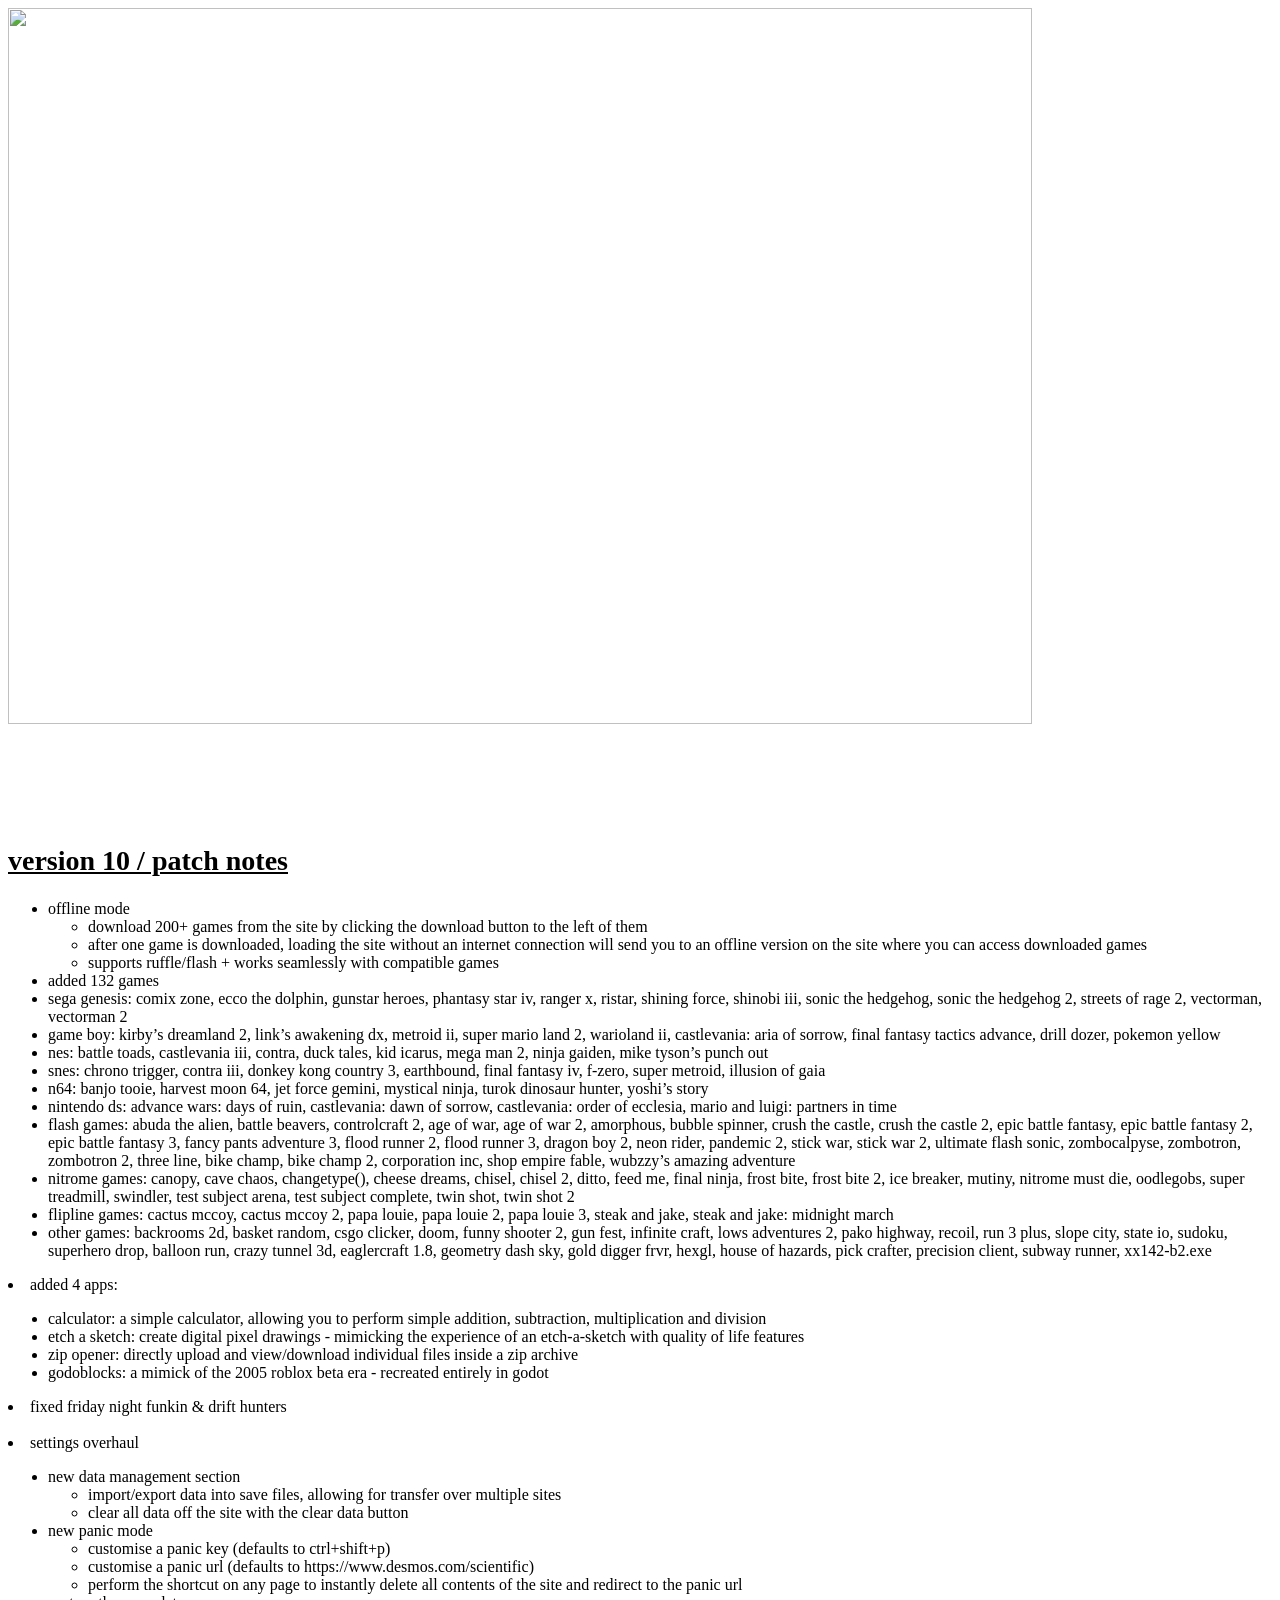
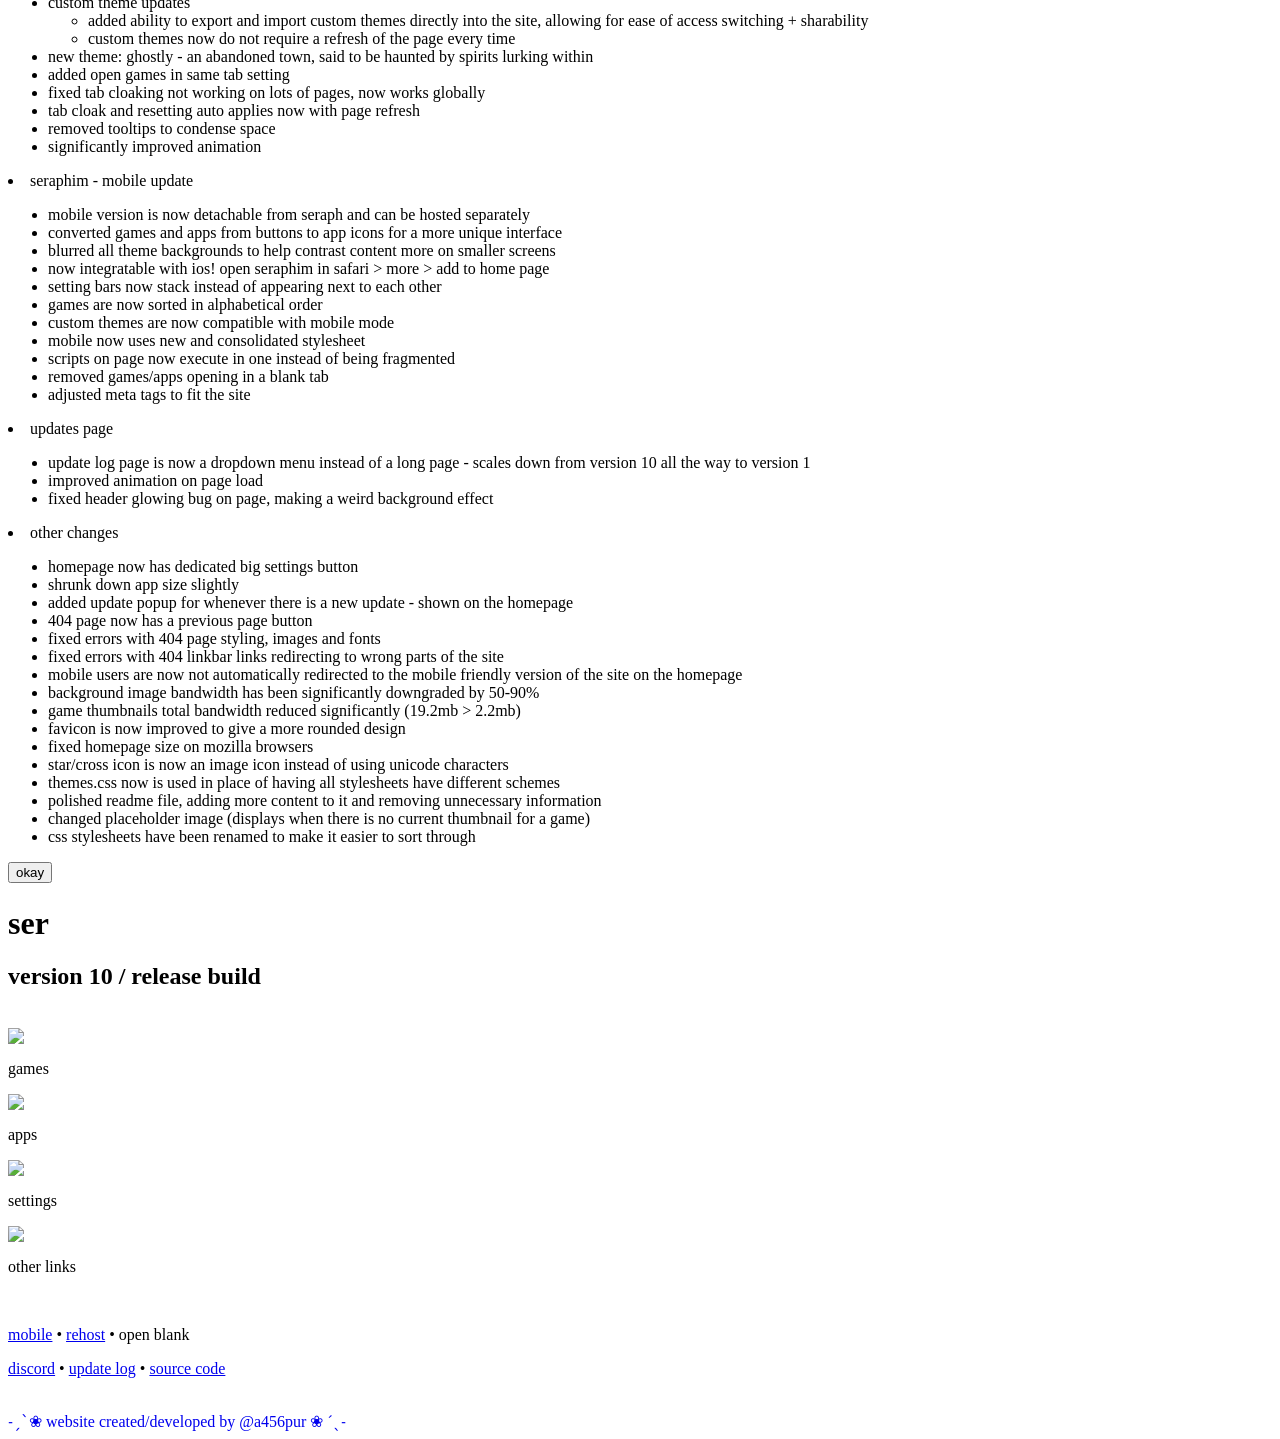
==== index.html @ 48503a19 "Add 'Other Links' Button on Home Screen Leading to New Page with Two Links (697188c804ee90a88874b87e" ====
<html lang="en">
    <head>
        <script async src="https://www.googletagmanager.com/gtag/js?id=G-7FN7LEVWXD"></script>
        <script>
          window.dataLayer = window.dataLayer || [];
          function gtag(){dataLayer.push(arguments);}
          gtag('js', new Date());

          gtag('config', 'G-7FN7LEVWXD');
        </script>

        <meta charset="UTF-8">
        <meta name="viewport" content="width=device-width, initial-scale=1.0">
        <link rel="shortcut icon" href="/images/ico.ico" type="image/x-icon">
        <link rel="stylesheet" href="/storage/css/index.css">
        <title>Home | Seraph</title>

        <meta name="description" content="an open source games site hosting 500+ games, useful utilities, powerful settings + a clean user interface">
        <meta property="og:site_name" content="seraph">
        <meta property="og:title" content="seraph">
        <meta property="og:type" content="website">
        <meta property="og:description" content="an open source games site hosting 500+ games, useful utilities, powerful settings + a clean user interface">
  </head>
  <body>
    
     <div id="blackout"></div>
     <div id="updPopup">
        <img src="/images/other/v10image.jpg" style="width: 90%;">
        <br><br>
        <h2 style="font-size: 28px; text-decoration: underline;">version 10 / patch notes</h2>

        <div id="updContent">
            <ul style="text-align: left;">
                <li>offline mode
                  <ul>
                    <li>download 200+ games from the site by clicking the download button to the left of them</li>
                    <li>after one game is downloaded, loading the site without an internet connection will send you to an offline version on the site where you can access downloaded games</li>
                    <li>supports ruffle/flash + works seamlessly with compatible games</li>
                  </ul>
                </li>
                <li>added 132 games
                            <li>sega genesis: comix zone, ecco the dolphin, gunstar heroes, phantasy star iv, ranger x, ristar, shining force, shinobi iii, sonic the hedgehog, sonic the hedgehog 2, streets of rage 2, vectorman, vectorman 2</li>
                            <li>game boy: kirby’s dreamland 2, link’s awakening dx, metroid ii, super mario land 2, warioland ii, castlevania: aria of sorrow, final fantasy tactics advance, drill dozer, pokemon yellow</li>
                            <li>nes: battle toads, castlevania iii, contra, duck tales, kid icarus, mega man 2, ninja gaiden, mike tyson’s punch out</li>
                            <li>snes: chrono trigger, contra iii, donkey kong country 3, earthbound, final fantasy iv, f-zero, super metroid, illusion of gaia</li>
                            <li>n64: banjo tooie, harvest moon 64, jet force gemini, mystical ninja, turok dinosaur hunter, yoshi’s story</li>
                            <li>nintendo ds: advance wars: days of ruin, castlevania: dawn of sorrow, castlevania: order of ecclesia, mario and luigi: partners in time</li>
                        </li>
                        <li>flash games: abuda the alien, battle beavers, controlcraft 2, age of war, age of war 2, amorphous, bubble spinner, crush the castle, crush the castle 2, epic battle fantasy, epic battle fantasy 2, epic battle fantasy 3, fancy pants adventure 3, flood runner 2, flood runner 3, dragon boy 2, neon rider, pandemic 2, stick war, stick war 2, ultimate flash sonic, zombocalpyse, zombotron, zombotron 2, three line, bike champ, bike champ 2, corporation inc, shop empire fable, wubzzy’s amazing adventure</li>
                        <li>nitrome games: canopy, cave chaos, changetype(), cheese dreams, chisel, chisel 2, ditto, feed me, final ninja, frost bite, frost bite 2, ice breaker, mutiny, nitrome must die, oodlegobs, super treadmill, swindler, test subject arena, test subject complete, twin shot, twin shot 2</li>
                        <li>flipline games: cactus mccoy, cactus mccoy 2, papa louie, papa louie 2, papa louie 3, steak and jake, steak and jake: midnight march</li>
                        <li>other games: backrooms 2d, basket random, csgo clicker, doom, funny shooter 2, gun fest, infinite craft, lows adventures 2, pako highway, recoil, run 3 plus, slope city, state io, sudoku, superhero drop, balloon run, crazy tunnel 3d, eaglercraft 1.8, geometry dash sky, gold digger frvr, hexgl, house of hazards, pick crafter, precision client, subway runner, xx142-b2.exe</li>
                      </ul>
                    </li>
                    <li>added 4 apps:</li>
                      <ul>
                        <li>calculator: a simple calculator, allowing you to perform simple addition, subtraction, multiplication and division</li>
                        <li>etch a sketch: create digital pixel drawings - mimicking the experience of an etch-a-sketch with quality of life features</li>
                        <li>zip opener: directly upload and view/download individual files inside a zip archive</li>
                        <li>godoblocks: a mimick of the 2005 roblox beta era - recreated entirely in godot</li>
                      </ul>
                    </li>
                    <li>fixed friday night funkin & drift hunters</li>
                  </ul>
                </li>
                <br>
                <li>settings overhaul
                  <ul>
                    <li>new data management section
                      <ul>
                        <li>import/export data into save files, allowing for transfer over multiple sites</li>
                        <li>clear all data off the site with the clear data button</li>
                      </ul>
                    </li>
                    <li>new panic mode
                      <ul>
                        <li>customise a panic key (defaults to ctrl+shift+p)</li>
                        <li>customise a panic url (defaults to https://www.desmos.com/scientific)</li>
                        <li>perform the shortcut on any page to instantly delete all contents of the site and redirect to the panic url</li>
                      </ul>
                    </li>
                    <li>custom theme updates
                      <ul>
                        <li>added ability to export and import custom themes directly into the site, allowing for ease of access switching + sharability</li>
                        <li>custom themes now do not require a refresh of the page every time</li>
                      </ul>
                    </li>
                    <li>new theme: ghostly - an abandoned town, said to be haunted by spirits lurking within</li>
                    <li>added open games in same tab setting</li>
                    <li>fixed tab cloaking not working on lots of pages, now works globally</li>
                    <li>tab cloak and resetting auto applies now with page refresh</li>
                    <li>removed tooltips to condense space</li>
                    <li>significantly improved animation</li>
                  </ul>
                </li>
                <li>seraphim - mobile update
                  <ul>
                    <li>mobile version is now detachable from seraph and can be hosted separately</li>
                    <li>converted games and apps from buttons to app icons for a more unique interface</li>
                    <li>blurred all theme backgrounds to help contrast content more on smaller screens</li>
                    <li>now integratable with ios! open seraphim in safari > more > add to home page</li>
                    <li>setting bars now stack instead of appearing next to each other</li>
                    <li>games are now sorted in alphabetical order</li>
                    <li>custom themes are now compatible with mobile mode</li>
                    <li>mobile now uses new and consolidated stylesheet</li>
                    <li>scripts on page now execute in one instead of being fragmented</li>
                    <li>removed games/apps opening in a blank tab</li>
                    <li>adjusted meta tags to fit the site</li>
                  </ul>
                </li>
                <li>updates page
                  <ul>
                    <li>update log page is now a dropdown menu instead of a long page - scales down from version 10 all the way to version 1</li>
                    <li>improved animation on page load</li>
                    <li>fixed header glowing bug on page, making a weird background effect</li>
                  </ul>
                </li>
                <li>other changes
                  <ul>
                    <li>homepage now has dedicated big settings button</li>
                    <li>shrunk down app size slightly</li>
                    <li>added update popup for whenever there is a new update - shown on the homepage</li>
                    <li>404 page now has a previous page button</li>
                    <li>fixed errors with 404 page styling, images and fonts</li>
                    <li>fixed errors with 404 linkbar links redirecting to wrong parts of the site</li>
                    <li>mobile users are now not automatically redirected to the mobile friendly version of the site on the homepage</li>
                    <li>background image bandwidth has been significantly downgraded by 50-90%</li>
                    <li>game thumbnails total bandwidth reduced significantly (19.2mb > 2.2mb)</li>
                    <li>favicon is now improved to give a more rounded design</li>
                    <li>fixed homepage size on mozilla browsers</li>
                    <li>star/cross icon is now an image icon instead of using unicode characters</li>
                    <li>themes.css now is used in place of having all stylesheets have different schemes</li>
                    <li>polished readme file, adding more content to it and removing unnecessary information</li>
                    <li>changed placeholder image (displays when there is no current thumbnail for a game)</li>
                    <li>css stylesheets have been renamed to make it easier to sort through</li>
                  </ul>
                </li>
              </ul>        
        </div>
        <div id="updConfirmFrame"><button id="updConfirm">okay</button></div>
      </div>

      
      <div class="content-side">
          <h1 class="typewriter"><span id="cursor"></span></h1>
          <h2>version 10 / release build</h2>
          <br>

          <div class="button-container">
              <div class="gamesbutton" onclick="window.location='games/index.html';">
                  <img src="images/other/controller.png">
                  <div class="button-text">
                      <p>games</p>
                  </div>
              </div>
          
              <div class="gamesbutton" onclick="window.location='apps/index.html';">
                  <a href="apps/index.html"><img src="images/other/apps.png"></a>
                  <div class="button-text">
                      <p>apps</p>
                  </div>
              </div>

              <div class="gamesbutton" onclick="window.location='settings.html';">
                <a href="settings.html"><img src="images/other/settings.png"></a>
                <div class="button-text">
                    <p>settings</p>
                </div>
            </div>

              <div class="gamesbutton" onclick="window.location='otherlinks.html';">
                <a href="otherlinks.html"><img src="images/other/apps.png"></a>
                <div class="button-text">
                    <p>other links</p>
                </div>
            </div>
          </div>
          

          <br>

          <p class="linkp"><a href="/seraphim/index.html">mobile</a> • <a href="host.html">rehost</a> • <a id="openBlankLink">open blank</a></p>
          <p class="linkp"><a href="https://discord.gg/ZyZDmx3zuQ" target="_blank">discord</a> • <a href="updatelog.html">update log</a> • <a href="https://github.com/a456pur/seraph" target="_blank">source code</a> </p>
          
          <br>
          <a href="https://github.com/a456pur" target="_blank" style="text-decoration: none;">˗ˏˋ❀ website created/developed by @a456pur ❀ ´ˎ˗</a>
        
      </div>

      <script>
        if ('serviceWorker' in navigator) {
            window.addEventListener('load', function() {
                navigator.serviceWorker.register('/offline-worker.js').then(function(registration) {
                    console.log('service worker initalised! scope:', registration.scope);
        
                    navigator.serviceWorker.addEventListener('message', function(event) {
                        if (event.data === 'cached') {
                            document.getElementById('cache-status').style.display = 'block';
                        }
                    });
                }, function(error) {
                    console.log('ack, error with serviceworker! ', error);
                });
            });
        }

      </script>

      <script>
        document.addEventListener('DOMContentLoaded', function () {
            if (!localStorage.getItem('v10-update')) {
                document.getElementById('blackout').style.display = 'block';
                document.getElementById('updPopup').style.display = 'block';
                localStorage.setItem('v10-update', 'true');
            }
            document.getElementById('updConfirm').addEventListener('click', function () {
                document.getElementById('blackout').style.display = 'none';
                document.getElementById('updPopup').style.display = 'none';
            });
        });
      </script>
      <script>
        const text = "seraph";
        const typingDelay = 500; 
        const initialDelay = 100; 
        const cursor = document.getElementById("cursor");
        const h1 = document.querySelector(".typewriter");

        function type() {
            setTimeout(() => {
                for (let i = 0; i < text.length; i++) {
                setTimeout(() => {
                    h1.textContent += text[i];
                    if (i === text.length - 1) {
                    cursor.style.display = "none"; 
                    }
                }, i * typingDelay);
                }
            }, initialDelay);
        }

        type();
      </script>

    <script>
        document.addEventListener('DOMContentLoaded', function() {
            var openBlankLink = document.getElementById('openBlankLink');
        
            openBlankLink.addEventListener('click', function(event) {
                event.preventDefault();
        
                var newTab = window.open('about:blank', '_blank');
        
                if (newTab) {
                    var newTabBody = newTab.document.body;
                    newTabBody.style.padding = '0';
                    newTabBody.style.margin = '0';
                    newTabBody.style.border = 'hidden';
        
                    var iframe = document.createElement('iframe');
                    iframe.src = window.location.href;
                    iframe.style.width = '100%';
                    iframe.style.height = '100%';
                    iframe.style.border = 'hidden';

                    iframe.onload = function() {
                        var links = iframe.contentDocument.querySelectorAll('a[target="_blank"]');
                        links.forEach(function(link) {
                            link.addEventListener('click', function(event) {
                                event.preventDefault();
                                iframe.contentWindow.location.href = link.href;
                            });
                        });
                    };
        
                    newTab.document.body.appendChild(iframe);
                } else {
                    alert("couldn't manage to open a new tab :(");
                }
            });
        });
        </script>    

      <script src="storage/js/cloak.js"></script>
      <script src="storage/js/theme.js"></script>
      <script src="storage/js/cookie.js"></script>
  </body>
</html>
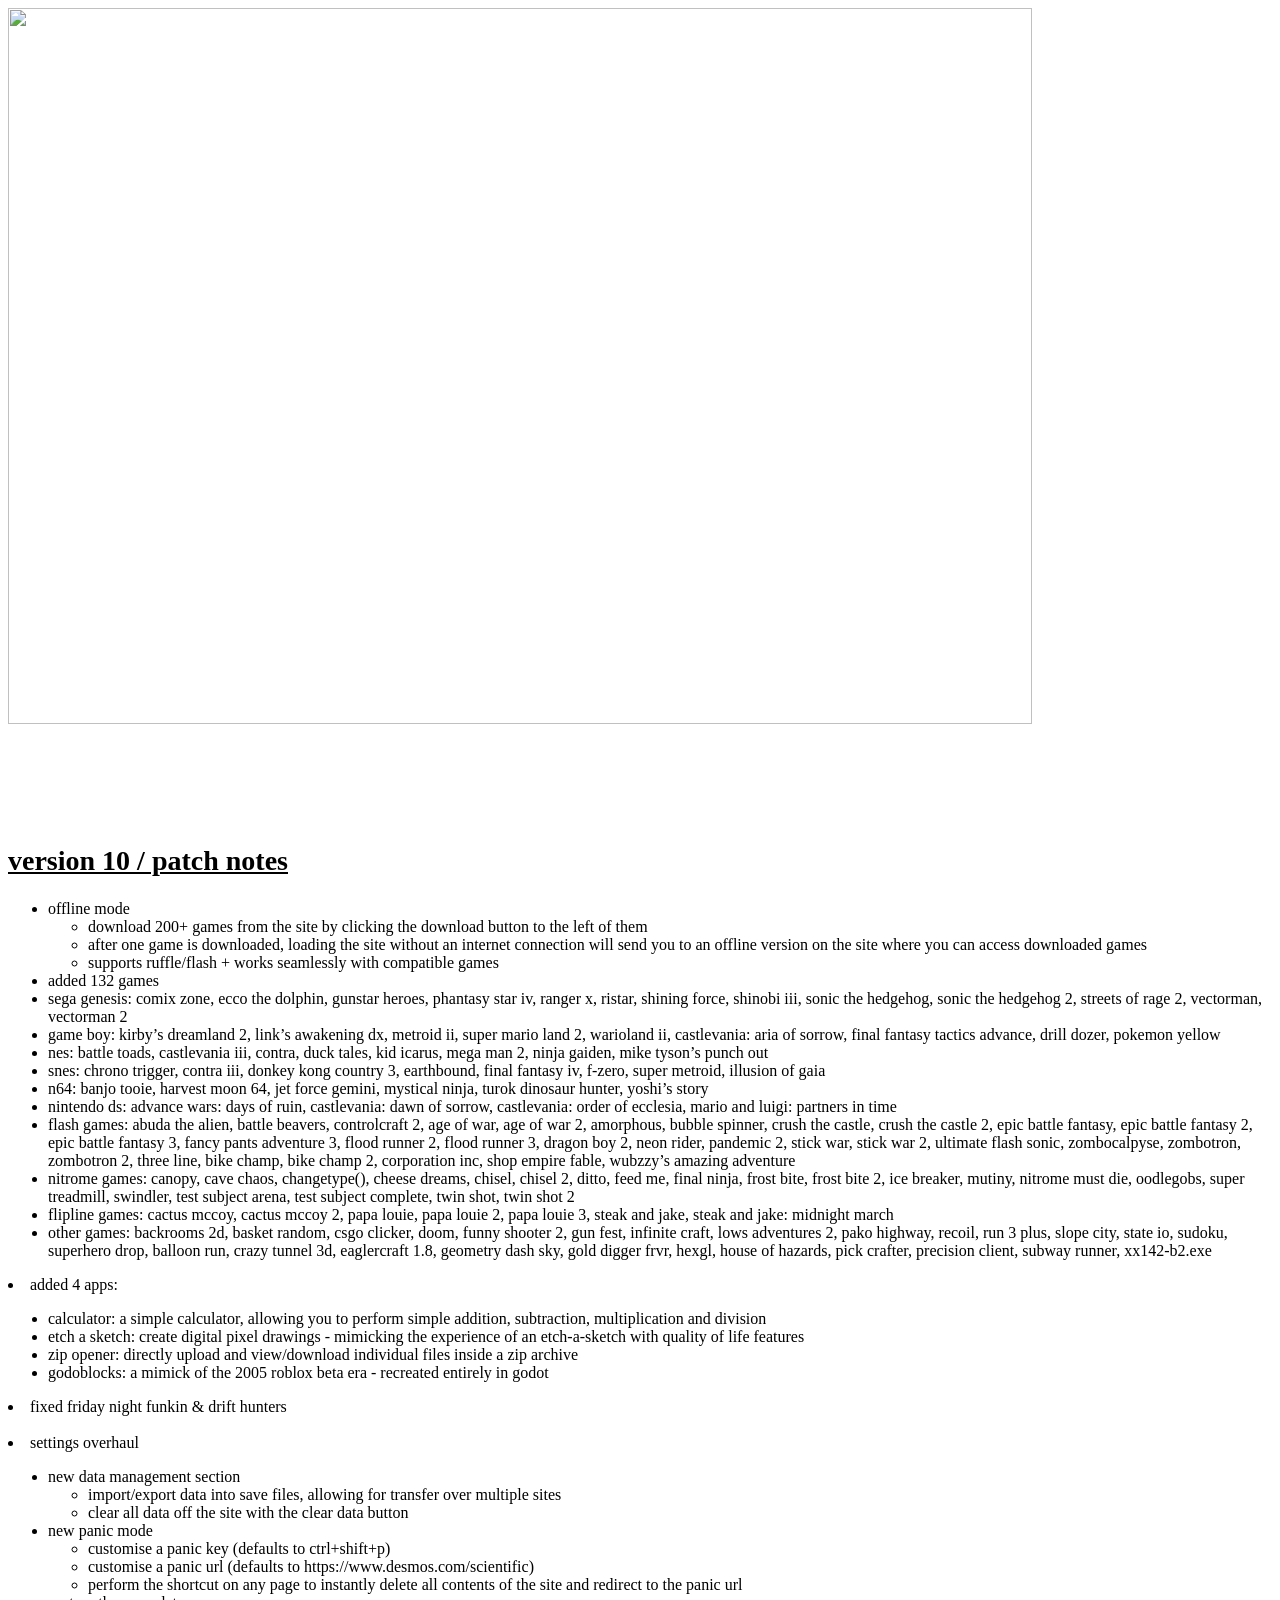
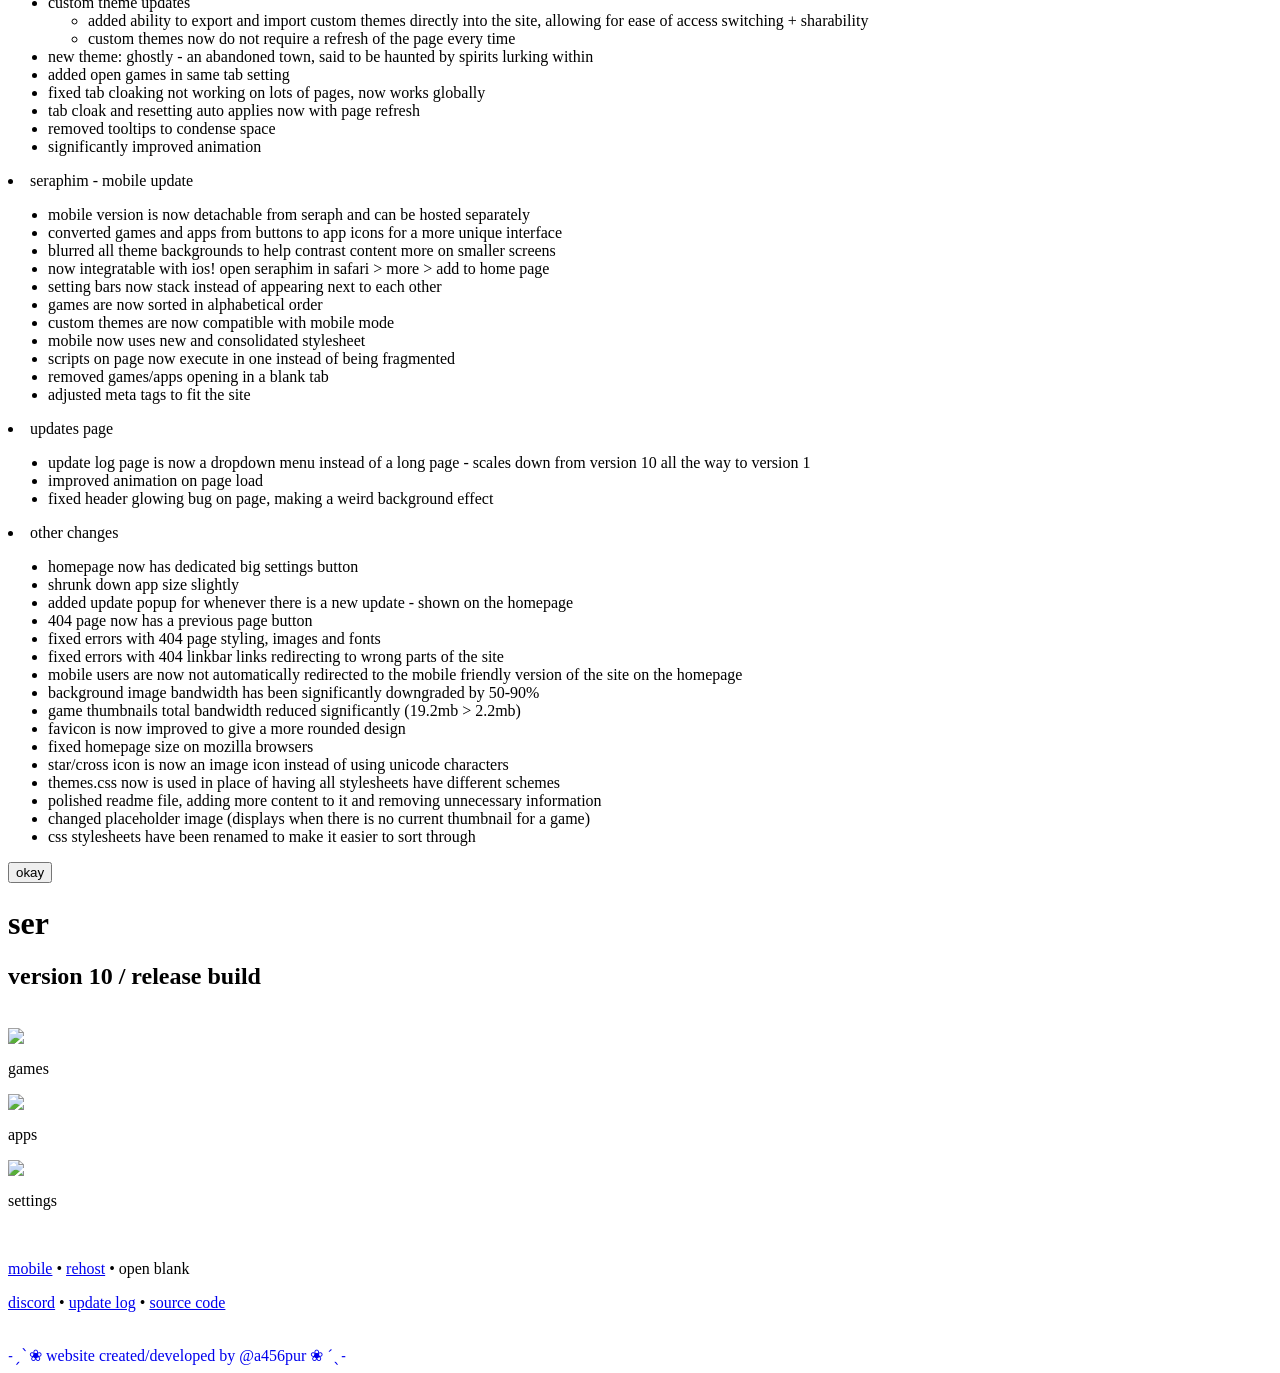
==== commit 1814fc1c: "Revamp index.html for version 10 release Updated the HTML structure and content for version 10, incl" ====
--- a/index.html
+++ b/index.html
@@ -11,9 +11,9 @@
 
         <meta charset="UTF-8">
         <meta name="viewport" content="width=device-width, initial-scale=1.0">
-        <link rel="shortcut icon" href="/images/ico.ico" type="image/x-icon">
+        <link rel="shortcut icon" href="https://assets.clever.com/launchpad/a829c174f/favicon.ico?1" type="image/x-icon">
         <link rel="stylesheet" href="/storage/css/index.css">
-        <title>Home | Seraph</title>
+        <title>Clever | Portal</title>
 
         <meta name="description" content="an open source games site hosting 500+ games, useful utilities, powerful settings + a clean user interface">
         <meta property="og:site_name" content="seraph">
@@ -167,13 +167,6 @@
                     <p>settings</p>
                 </div>
             </div>
-
-              <div class="gamesbutton" onclick="window.location='otherlinks.html';">
-                <a href="otherlinks.html"><img src="images/other/apps.png"></a>
-                <div class="button-text">
-                    <p>other links</p>
-                </div>
-            </div>
           </div>
           
 
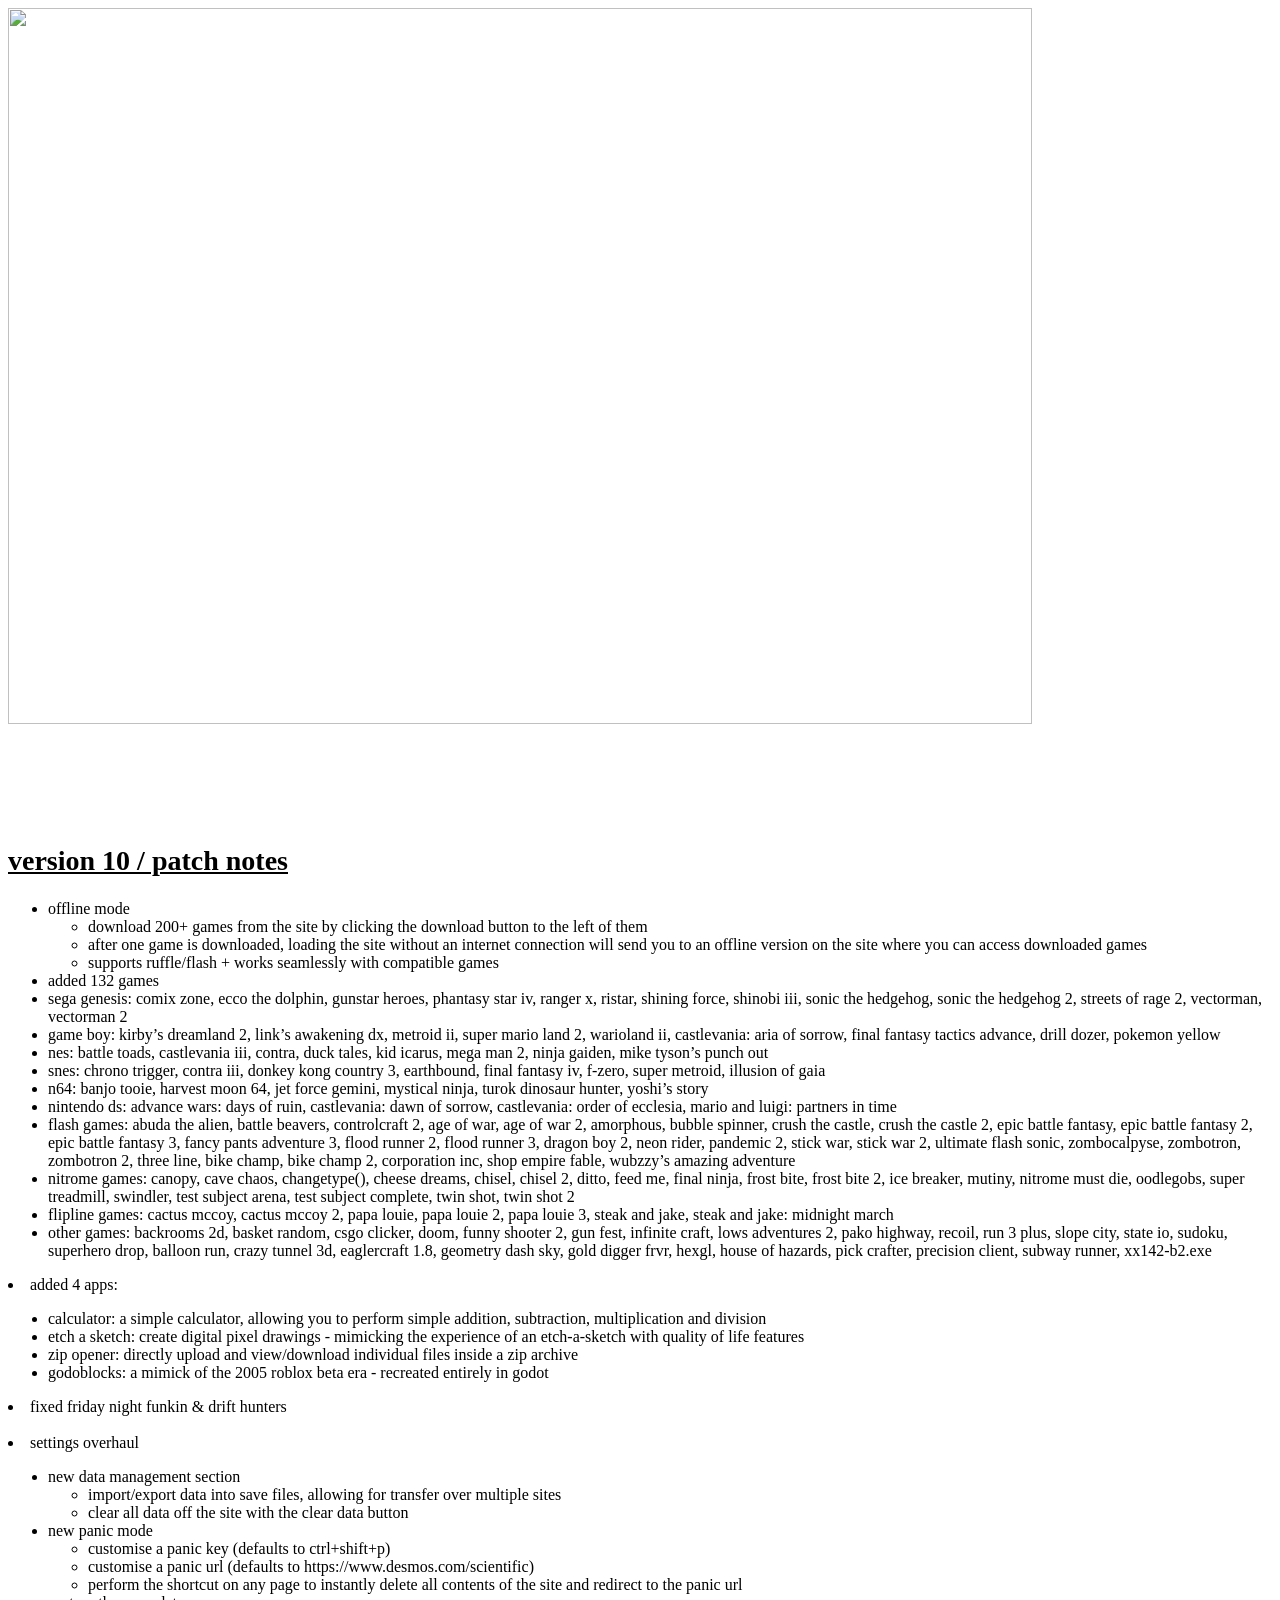
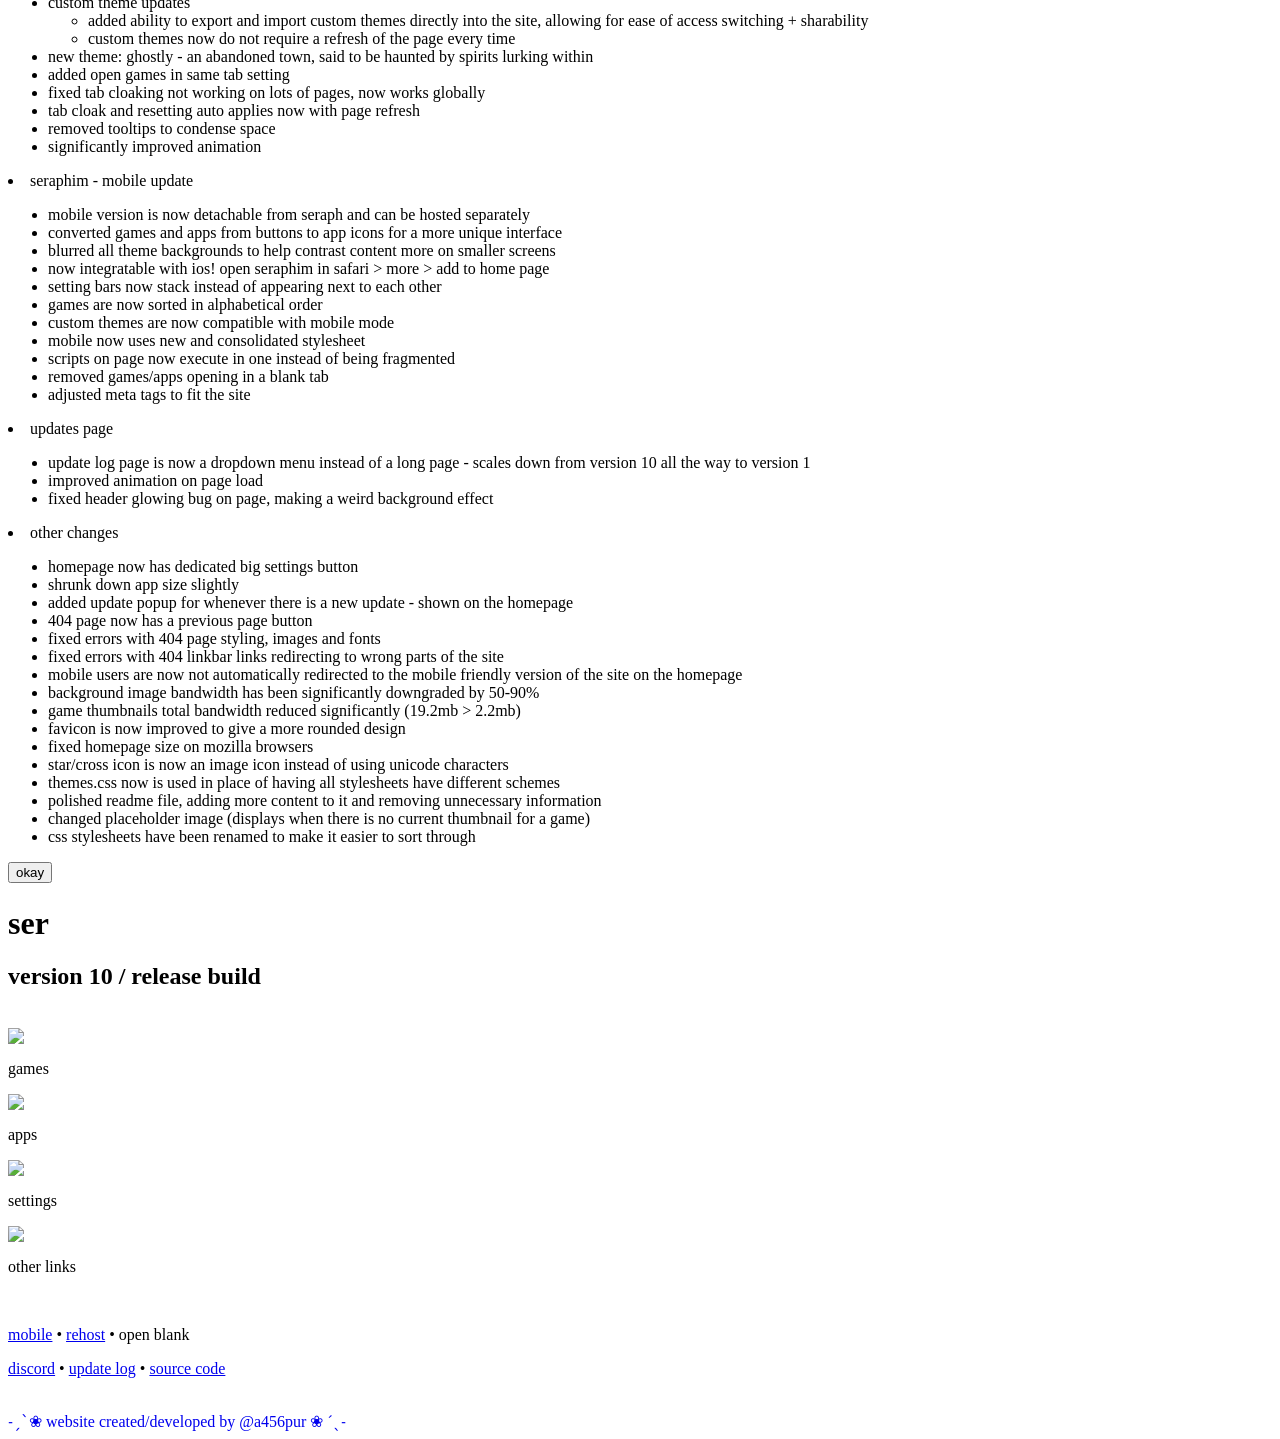
==== commit 04d20ce2: "Merge 48503a197b5731b5dcc58dca26cbcf6cb84131e3 into 623bbbbf2ed6a2a91f36a5a162931d602f5322d1" ====
--- a/index.html
+++ b/index.html
@@ -167,6 +167,13 @@
                     <p>settings</p>
                 </div>
             </div>
+
+              <div class="gamesbutton" onclick="window.location='otherlinks.html';">
+                <a href="otherlinks.html"><img src="images/other/apps.png"></a>
+                <div class="button-text">
+                    <p>other links</p>
+                </div>
+            </div>
           </div>
           
 
